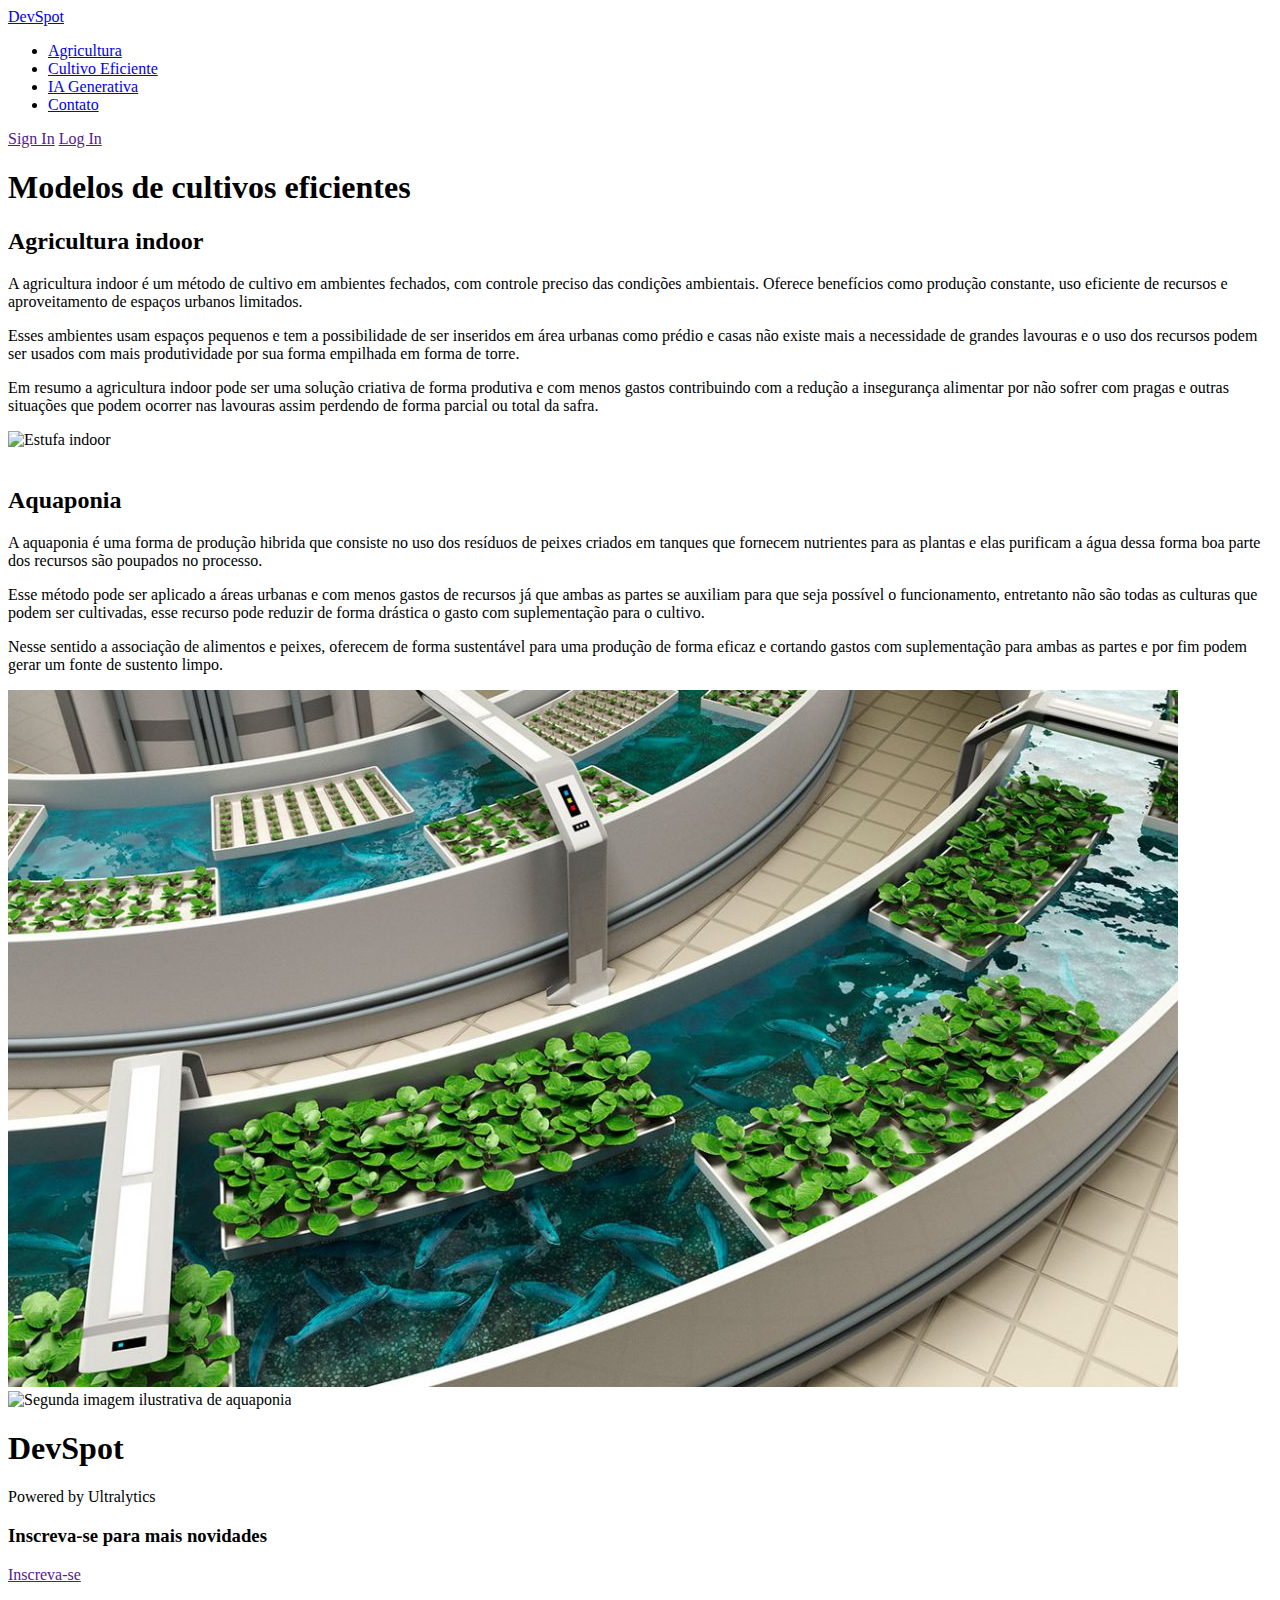
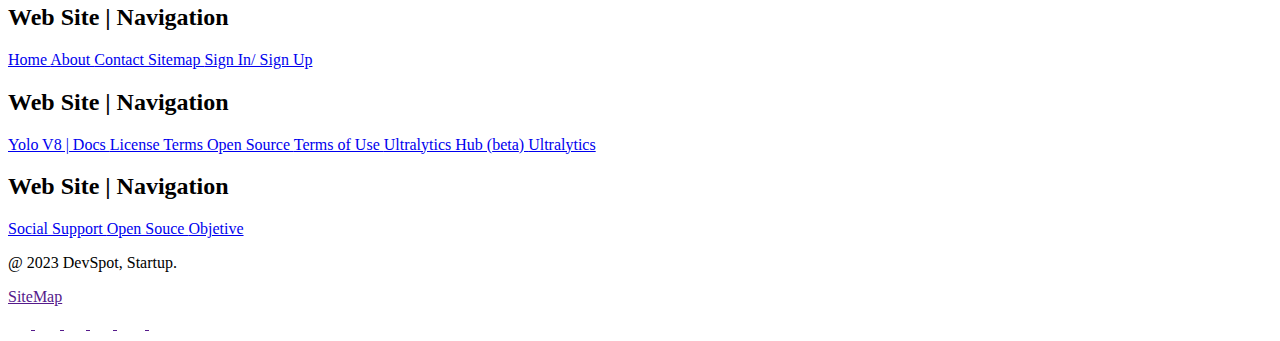
==== src/pages/Modelosdecultivo/modelosdecultivo.html @ 0a96f00a "alteração do nome do arquivo" ====
<!DOCTYPE html>
<html lang="en">
<head>
    <meta charset="UTF-8">
    <meta http-equiv="X-UA-Compatible" content="IE=edge">
    <meta name="viewport" content="width=device-width, initial-scale=1.0">
    <link rel="stylesheet" href="./style.css">
    <link rel="stylesheet" href="../../components/header.css">

    <title>DevSpot | Home</title>
</head>
<body>
    <header>
        <section>
            <a href="./index.html" target="_parent" rel="noopener noreferrer">
                DevSpot
            </a>
            <nav>
                <ul>
                    <li>
                        <a href="http://" target="_blank" rel="noopener noreferrer">
                            Agricultura
                        </a>
                    </li>
                    <li>
                        <a href="http://" target="_blank" rel="noopener noreferrer">
                            Cultivo Eficiente
                        </a>
                    </li>
                    <li>
                        <a href="http://" target="_blank" rel="noopener noreferrer">
                            IA Generativa
                        </a>
                    </li>
                    <li>
                        <a href="http://" target="_blank" rel="noopener noreferrer">
                            Contato
                        </a>
                    </li>
                </ul>
            </nav>
            <div>
                <div>
                    <a href="">Sign In</a>
                    <a href="">Log In</a>
                </div>
                <div class="mobile-menu">
                    <div class="line1"></div>
                    <div class="line2"></div>
                    <div class="line3"></div>
                </div>
            </div>
        </section>
    </header>
    <script src="./src/scripts/mobileNavBar.js" defer></script>
    <!-- O uso do script é obrigatório para a responsividade -->
    <main>
        <h1 class = "Titulo">  Modelos de cultivos eficientes </h1>

        <h2 class = "Subtitulo"> Agricultura indoor</h2>

        <p class= "Texto"> A agricultura indoor é um método de cultivo em ambientes fechados, com controle preciso das condições ambientais. Oferece benefícios como produção constante, uso eficiente de recursos e aproveitamento de espaços urbanos limitados. </p> 

        <p class= "Texto"> Esses ambientes usam espaços pequenos e tem a possibilidade de ser inseridos em área urbanas como prédio e casas não existe mais a necessidade de grandes lavouras e o uso dos recursos podem ser usados com mais produtividade por sua forma empilhada em forma de torre. </p>

        <p class= "Texto"> Em resumo a agricultura indoor pode ser uma solução criativa de forma produtiva e com menos gastos contribuindo com a redução a insegurança alimentar por não sofrer com pragas e outras situações que podem ocorrer nas lavouras assim perdendo de forma parcial ou total da safra. </p>

        <img src="../../assets/modelosdecultivo/aeroFarm.jpg" alt="Estufa indoor">
        <br>
        <br>
        <h2 class = "Subtitulo"> Aquaponia</h2>

        <p class= "Texto"> A aquaponia é uma forma de produção hibrida que consiste no uso dos resíduos de peixes criados em tanques que fornecem nutrientes para as plantas e elas purificam a água dessa forma boa parte dos recursos são poupados no processo. </p>

        <p class= "Texto"> Esse método pode ser aplicado a áreas urbanas e com menos gastos de recursos já que ambas as partes se auxiliam para que seja possível o funcionamento, entretanto não são todas as culturas que podem ser cultivadas, esse recurso pode reduzir de forma drástica o gasto com suplementação para o cultivo. </p>

        <p class= "Texto">Nesse sentido a associação de alimentos e peixes, oferecem de forma sustentável para uma produção de forma eficaz e cortando gastos com suplementação para ambas as partes e por fim podem gerar um fonte de sustento limpo.</p>

        <img id="Imagem-aquaponia" src="../../assets/modelosdecultivo/aquaponia.jpg" alt="Imagem ilustrativa de aquaponia">
        <br>
        <img id="Imagem-aquaponia2" src="../../assets/modelosdecultivo/aquaponia2.jpg" alt="Segunda imagem ilustrativa de aquaponia">
    </main>
    <footer>
        <div>
            <div>
                <section>
                    <div>
                        <h1>DevSpot</h1>
                        <p>Powered by Ultralytics</p>
                    </div>
                    <div>
                        <h3>Inscreva-se para mais novidades</h3>
                    </div>
                    <a 
                        href="">
                        <p>Inscreva-se</p>
                    </a>
                </section>
                <section>
                    <article>
                        <h2>Web Site | Navigation</h2>
                        <section>
                            <a href="http://" target="_blank" rel="noopener noreferrer">
                                Home
                            </a>
                            <a href="http://" target="_blank" rel="noopener noreferrer">
                                About
                            </a>
                            <a href="http://" target="_blank" rel="noopener noreferrer">
                                Contact
                            </a>
                            <a href="http://" target="_blank" rel="noopener noreferrer">
                                Sitemap
                            </a>
                            <a href="http://" target="_blank" rel="noopener noreferrer">
                                Sign In/ Sign Up
                            </a>
                        </section>
                    </article>
                    <article>
                        <h2>Web Site | Navigation</h2>
                        <section>
                            <a href="http://" target="_blank" rel="noopener noreferrer">
                                Yolo V8 | Docs
                            </a>
                            <a href="http://" target="_blank" rel="noopener noreferrer">
                                License Terms
                            </a>
                            <a href="http://" target="_blank" rel="noopener noreferrer">
                                Open Source
                            </a>
                            <a href="http://" target="_blank" rel="noopener noreferrer">
                                Terms of Use
                            </a>
                            <a href="http://" target="_blank" rel="noopener noreferrer">
                                Ultralytics Hub (<span>beta</span>)
                            </a>
                            <a href="http://" target="_blank" rel="noopener noreferrer">
                                Ultralytics
                            </a>
                        </section>
                    </article>
                    <article>
                        <h2>Web Site | Navigation</h2>
                        <section>
                            <a href="http://" target="_blank" rel="noopener noreferrer">
                                Social
                            </a>
                            <a href="http://" target="_blank" rel="noopener noreferrer">
                                Support
                            </a>
                            <a href="http://" target="_blank" rel="noopener noreferrer">
                                Open Souce
                            </a>
                            <a href="http://" target="_blank" rel="noopener noreferrer">
                                Objetive
                            </a>
                        </section>
                    </article>
                </section>
            </div> <!-- descript links -->
        </div>
        <div>
            <section>
                <div>
                    <p>@ <span>2023</span> DevSpot, Startup.</p>
                    <a href="">
                        SiteMap
                    </a>
                </div>
                <div>
                    <a href="" id="github">
                        <svg width="23" height="23" viewBox="0 0 38 37" fill="none" xmlns="http://www.w3.org/2000/svg">
                            <path fill-rule="evenodd" clip-rule="evenodd"
                                d="M19 0.25C8.64233 0.25 0.25 8.64233 0.25 19C0.25 27.2825 5.62109 34.3137 13.0735 36.7917C14.0134 36.9626 14.3552 36.3889 14.3552 35.8884C14.3552 35.4429 14.3369 34.2649 14.3308 32.7024C9.1123 33.8315 8.01367 30.1877 8.01367 30.1877C7.15918 28.021 5.93237 27.4412 5.93237 27.4412C4.22949 26.2815 6.06055 26.3059 6.06055 26.3059C7.94043 26.4402 8.9292 28.2346 8.9292 28.2346C10.6016 31.1033 13.3176 30.2732 14.3857 29.7971C14.5566 28.5825 15.0449 27.7585 15.5759 27.2886C11.4133 26.8186 7.03711 25.2073 7.03711 18.0234C7.03711 15.9727 7.76953 14.3003 8.96582 12.988C8.77661 12.5181 8.12964 10.6077 9.14893 8.02588C9.14893 8.02588 10.7236 7.52539 14.3064 9.94849C15.8018 9.53345 17.407 9.32593 19 9.31983C20.593 9.32593 22.1982 9.53345 23.6936 9.94849C27.2764 7.52539 28.845 8.02588 28.845 8.02588C29.8704 10.6077 29.2295 12.5181 29.0342 12.988C30.2366 14.3003 30.9568 15.9727 30.9568 18.0234C30.9568 25.2256 26.5745 26.8064 22.3997 27.2764C23.071 27.8501 23.6692 28.9976 23.6692 30.7432C23.6692 33.2517 23.6509 35.272 23.6509 35.8884C23.6509 36.3889 23.9866 36.9749 24.9387 36.7917C32.385 34.3076 37.75 27.2825 37.75 19C37.75 8.64233 29.3577 0.25 19 0.25Z"
                                class="fill hover" />
                        </svg>
                    </a>
                    <a href="" id="linkedin">
                        <svg width="25" height="18" viewBox="0 0 24 21" fill="none" xmlns="http://www.w3.org/2000/svg">
                            <path
                                d="M0.304343 6.83037H5.44783V21H0.304343V6.83037ZM2.91051 0C1.15011 0 0 1.05799 0 2.44665C0 3.80674 1.11646 4.89549 2.8432 4.89549H2.876C4.67006 4.89549 5.78731 3.80668 5.78731 2.44665C5.75366 1.05799 4.67011 0 2.91051 0ZM18.0765 6.49752C15.3463 6.49752 14.1231 7.87225 13.4408 8.83635V6.83037H8.29577C8.36389 8.15965 8.29577 21 8.29577 21H13.4408V13.0867C13.4408 12.6629 13.4745 12.2406 13.6098 11.937C13.9823 11.0909 14.8289 10.2147 16.2488 10.2147C18.1118 10.2147 18.8558 11.5147 18.8558 13.4187V20.9999H24V12.8748C24 8.52259 21.4627 6.49752 18.0765 6.49752Z"
                                class="fill" />
                        </svg>
                    </a>
                    <a href="" id="facebook">
                        <svg width="22" height="18" viewBox="0 0 24 21" fill="none" xmlns="http://www.w3.org/2000/svg">
                            <path fill-rule="evenodd" clip-rule="evenodd"
                                d="M21.0678 0C22.6861 0 24 1.14967 24 2.56569V18.4343C24 19.8503 22.6861 21 21.0678 21H16.0771V13.0875H19.199L19.793 9.69872H16.0771V7.49958C16.0771 6.57251 16.5961 5.66881 18.2605 5.66881H19.95V2.78377C19.95 2.78377 18.4167 2.55482 16.9508 2.55482C13.8905 2.55482 11.8902 4.17777 11.8902 7.11592V9.69872H8.48836V13.0875H11.8902V21H2.93222C1.31391 21 0 19.8503 0 18.4343V2.56569C0 1.14967 1.31386 0 2.93222 0L21.0678 0Z"
                                class="fill" />
                        </svg>
                    </a>
                    <a href="" id="instagram">
                        <svg width="23" height="19" viewBox="0 0 24 21" fill="none" xmlns="http://www.w3.org/2000/svg">
                            <path
                                d="M12.0002 5.03809C8.61309 5.03809 5.80664 7.45139 5.80664 10.4574C5.80664 13.4635 8.56471 15.8768 12.0002 15.8768C15.4357 15.8768 18.1937 13.4212 18.1937 10.4574C18.1937 7.49373 15.3873 5.03809 12.0002 5.03809ZM12.0002 13.9292C9.82277 13.9292 8.03245 12.3627 8.03245 10.4574C8.03245 8.5522 9.82277 6.98567 12.0002 6.98567C14.1776 6.98567 15.9679 8.5522 15.9679 10.4574C15.9679 12.3627 14.1776 13.9292 12.0002 13.9292Z"
                                class="fill" />
                            <path
                                d="M18.4355 6.13924C19.2104 6.13924 19.8387 5.58952 19.8387 4.91142C19.8387 4.23331 19.2104 3.68359 18.4355 3.68359C17.6605 3.68359 17.0322 4.23331 17.0322 4.91142C17.0322 5.58952 17.6605 6.13924 18.4355 6.13924Z"
                                class="fill" />
                            <path
                                d="M22.0645 1.73589C20.8065 0.592742 19.0161 0 16.9839 0H7.01613C2.80645 0 0 2.45564 0 6.13911V14.8185C0 16.6391 0.677419 18.2056 2.03226 19.3488C3.33871 20.4496 5.08065 21 7.06452 21H16.9355C19.0161 21 20.7581 20.4073 22.0161 19.3488C23.3226 18.248 24 16.6815 24 14.8609V6.13911C24 4.36089 23.3226 2.83669 22.0645 1.73589ZM21.871 14.8609C21.871 16.1734 21.3387 17.2319 20.4677 17.9516C19.5968 18.6714 18.3871 19.0524 16.9355 19.0524H7.06452C5.6129 19.0524 4.40323 18.6714 3.53226 17.9516C2.66129 17.1895 2.22581 16.131 2.22581 14.8185V6.13911C2.22581 4.86895 2.66129 3.81048 3.53226 3.04839C4.35484 2.32863 5.6129 1.94758 7.06452 1.94758H17.0323C18.4839 1.94758 19.6935 2.32863 20.5645 3.09073C21.3871 3.85282 21.871 4.91129 21.871 6.13911V14.8609Z"
                                class="fill" />
                        </svg>
                    </a>
                    <a href="" id="youtube">
                        <svg width="28" height="19" viewBox="0 0 26 19" fill="none" xmlns="http://www.w3.org/2000/svg">
                            <path
                                d="M25.4665 4.10643C25.391 3.26388 25.0211 2.47486 24.4218 1.87788C23.8225 1.28091 23.032 0.914122 22.1892 0.841923C20.1736 0.674677 17.1862 0.5 13.5002 0.5C9.06121 0.5 5.71046 0.68135 3.54419 0.851412C2.69739 0.91944 1.90196 1.28481 1.29863 1.88287C0.695295 2.48093 0.322959 3.27312 0.2475 4.11929C0.114892 5.51456 0 7.35728 0 9.55439C0 11.6968 0.11394 13.507 0.245931 14.8849C0.322143 15.7303 0.694794 16.5215 1.29801 17.1188C1.90123 17.716 2.69616 18.0807 3.5423 18.1484C5.70849 18.3185 9.05988 18.5 13.5002 18.5C17.1862 18.5 20.1736 18.3253 22.1892 18.158C23.032 18.0858 23.8225 17.7191 24.4218 17.1221C25.0212 16.5251 25.391 15.7361 25.4665 14.8936C25.5992 13.5056 25.7143 11.6753 25.7143 9.5C25.7143 7.32471 25.5992 5.49438 25.4665 4.10643ZM9.99764 13.2784V5.72157L17.4523 9.5L9.99764 13.2784Z"
                                class="fill" />
                        </svg>
                    </a>
                    <a href="" id="twitter">
                        <svg width="23" height="19" viewBox="0 0 24 21" fill="none" xmlns="http://www.w3.org/2000/svg">
                            <path
                                d="M24 2.48586C23.1177 2.90813 22.1682 3.19296 21.1719 3.32043C22.1891 2.66474 22.9691 1.62612 23.3369 0.387121C22.3855 0.995079 21.3322 1.43623 20.2102 1.67438C19.3123 0.644152 18.0325 0 16.6163 0C13.8973 0 11.6928 2.37361 11.6928 5.30167C11.6928 5.71659 11.7362 6.12102 11.8205 6.50972C7.72815 6.28835 4.09963 4.17807 1.67103 0.970425C1.24718 1.75306 1.00457 2.66369 1.00457 3.63621C1.00457 5.4753 1.8737 7.09827 3.19493 8.04876C2.38816 8.02096 1.62865 7.78229 0.964618 7.3852C0.964131 7.40723 0.964131 7.42978 0.964131 7.45234C0.964131 10.0206 2.66147 12.1628 4.9142 12.6507C4.50107 12.7713 4.06601 12.8364 3.61683 12.8364C3.29919 12.8364 2.9908 12.8033 2.69021 12.7409C3.31722 14.847 5.13538 16.3803 7.28969 16.4227C5.60453 17.8448 3.48188 18.6925 1.17459 18.6925C0.777541 18.6925 0.38536 18.6673 0 18.618C2.17965 20.1229 4.76755 21 7.5479 21C16.6051 21 21.5573 12.9219 21.5573 5.91592C21.5573 5.68617 21.5529 5.45694 21.5436 5.22928C22.5053 4.48336 23.3404 3.54913 24 2.48586Z"
                                class="fill" />
                        </svg>
                    </a>
                </div>
            </section>
        </div> <!-- watermark, sitemap & icon links -->
    </footer>

</body>
</html>
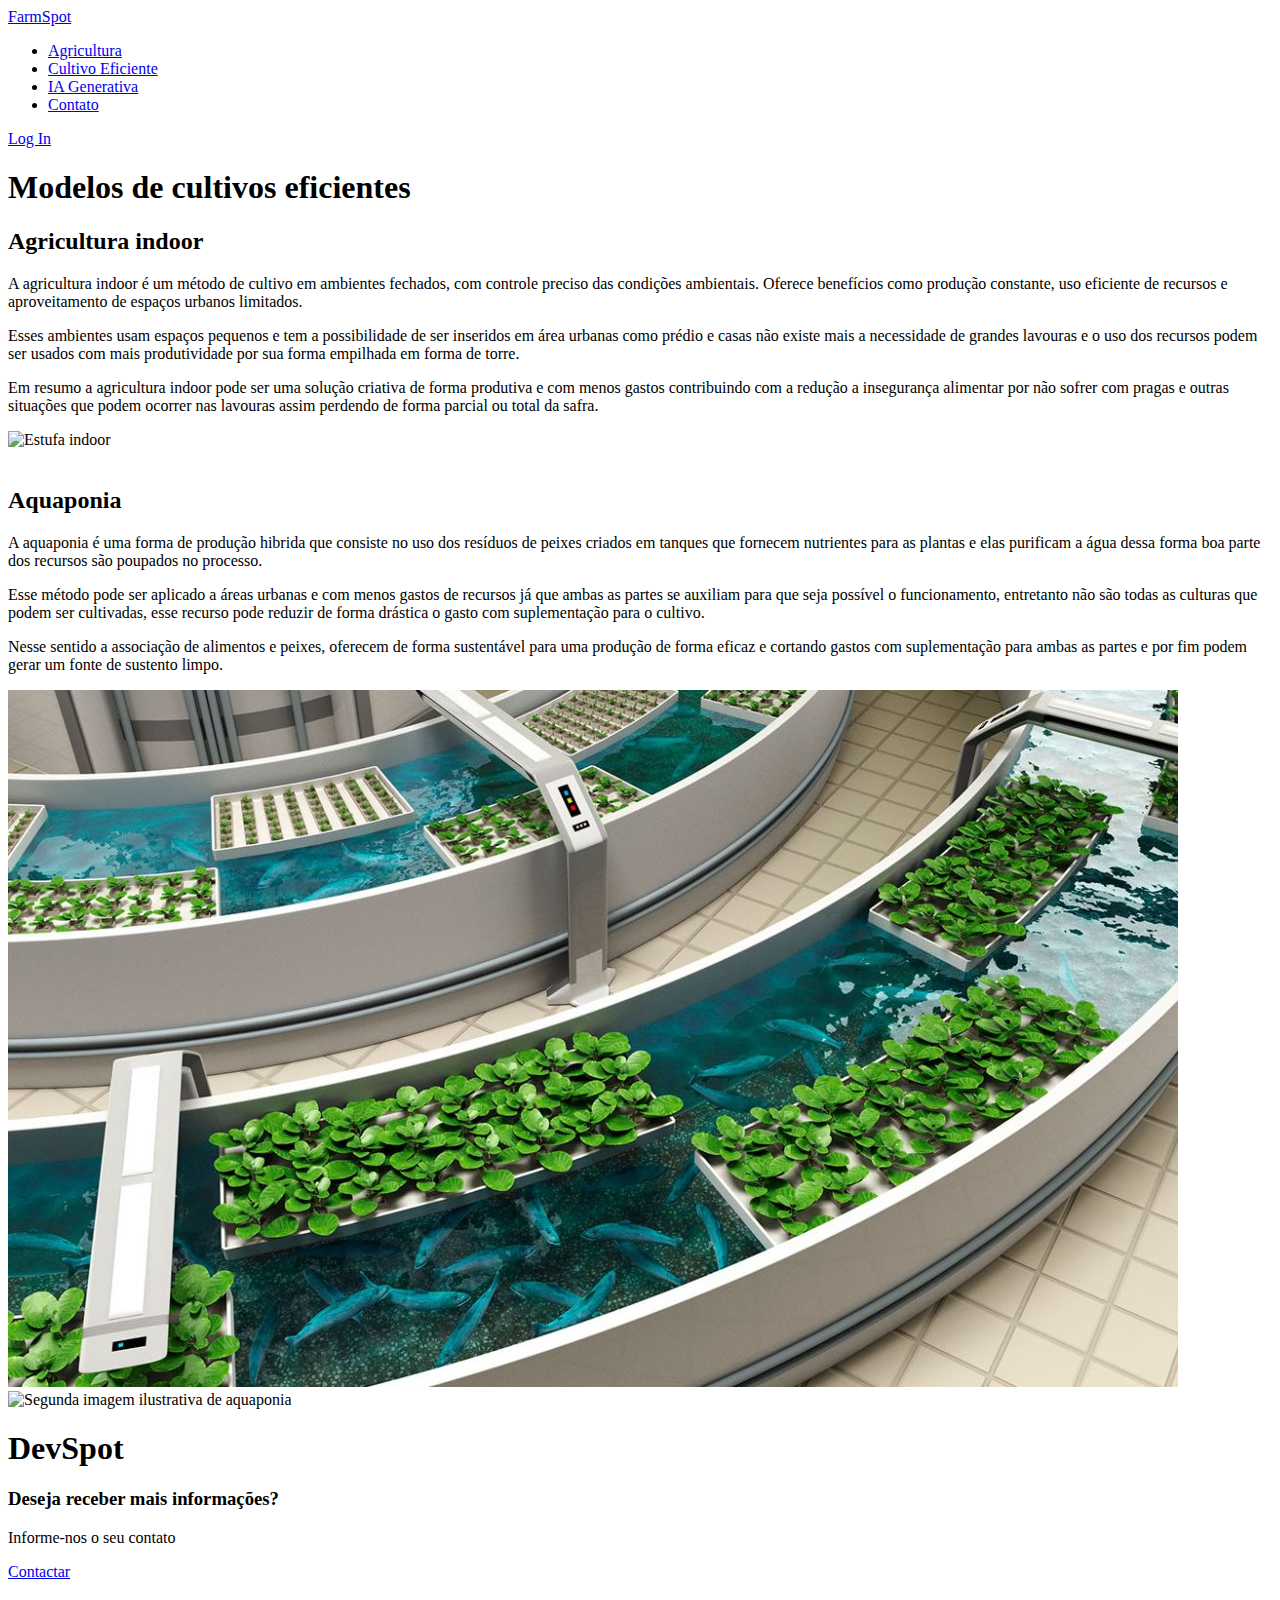
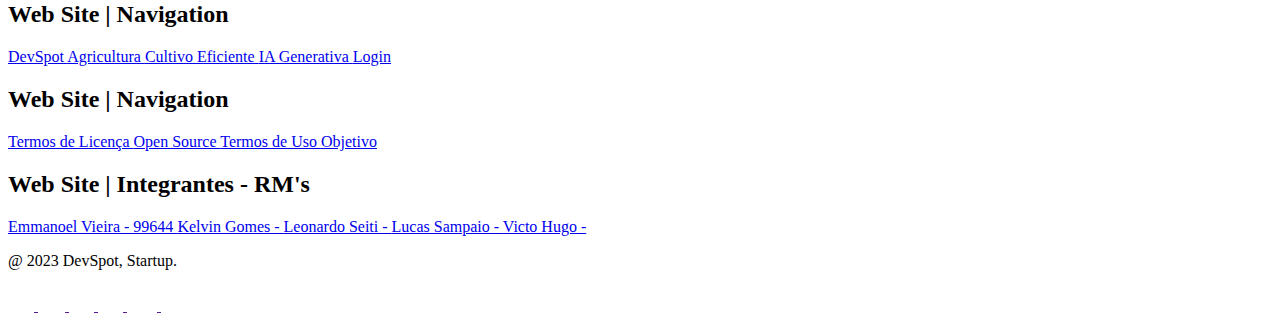
==== commit 7e3484f9: "links e finalização" ====
--- a/src/pages/Modelosdecultivo/modelosdecultivo.html
+++ b/src/pages/Modelosdecultivo/modelosdecultivo.html
@@ -6,34 +6,35 @@
     <meta name="viewport" content="width=device-width, initial-scale=1.0">
     <link rel="stylesheet" href="./style.css">
     <link rel="stylesheet" href="../../components/header.css">
-
+    <link rel="stylesheet" href="../../components/footer.css">
+    <script src="./src/scripts/mobileNavBar.js" defer></script>
     <title>DevSpot | Home</title>
 </head>
 <body>
     <header>
         <section>
             <a href="./index.html" target="_parent" rel="noopener noreferrer">
-                DevSpot
+                FarmSpot
             </a>
             <nav>
                 <ul>
                     <li>
-                        <a href="http://" target="_blank" rel="noopener noreferrer">
+                        <a href="../Agricultura/AgriculturaSust.html" target="_blank" rel="noopener noreferrer" class="white-color">
                             Agricultura
                         </a>
                     </li>
                     <li>
-                        <a href="http://" target="_blank" rel="noopener noreferrer">
+                        <a href="./modelosdecultivo.html" target="_blank" rel="noopener noreferrer" class="white-color">
                             Cultivo Eficiente
                         </a>
                     </li>
                     <li>
-                        <a href="http://" target="_blank" rel="noopener noreferrer">
+                        <a href="../" target="_blank" rel="noopener noreferrer" class="white-color">
                             IA Generativa
                         </a>
                     </li>
                     <li>
-                        <a href="http://" target="_blank" rel="noopener noreferrer">
+                        <a href="../Contato/Contato.html" target="_blank" rel="noopener noreferrer" class="white-color">
                             Contato
                         </a>
                     </li>
@@ -41,8 +42,7 @@
             </nav>
             <div>
                 <div>
-                    <a href="">Sign In</a>
-                    <a href="">Log In</a>
+                    <a href="#">Log In</a>
                 </div>
                 <div class="mobile-menu">
                     <div class="line1"></div>
@@ -52,8 +52,6 @@
             </div>
         </section>
     </header>
-    <script src="./src/scripts/mobileNavBar.js" defer></script>
-    <!-- O uso do script é obrigatório para a responsividade -->
     <main>
         <h1 class = "Titulo">  Modelos de cultivos eficientes </h1>
 
@@ -86,14 +84,13 @@
                 <section>
                     <div>
                         <h1>DevSpot</h1>
-                        <p>Powered by Ultralytics</p>
                     </div>
                     <div>
-                        <h3>Inscreva-se para mais novidades</h3>
+                        <h3>Deseja receber mais informações?</h3>
+                        <p>Informe-nos o seu contato</p>
                     </div>
-                    <a 
-                        href="">
-                        <p>Inscreva-se</p>
+                    <a href="./src/pages/Contact/">
+                        <p>Contactar</p>
                     </a>
                 </section>
                 <section>
@@ -101,59 +98,57 @@
                         <h2>Web Site | Navigation</h2>
                         <section>
                             <a href="http://" target="_blank" rel="noopener noreferrer">
-                                Home
-                            </a>
-                            <a href="http://" target="_blank" rel="noopener noreferrer">
-                                About
-                            </a>
-                            <a href="http://" target="_blank" rel="noopener noreferrer">
-                                Contact
-                            </a>
-                            <a href="http://" target="_blank" rel="noopener noreferrer">
-                                Sitemap
-                            </a>
-                            <a href="http://" target="_blank" rel="noopener noreferrer">
-                                Sign In/ Sign Up
+                                DevSpot
+                            </a>
+                            <a href="http://" target="_blank" rel="noopener noreferrer">
+                                Agricultura
+                            </a>
+                            <a href="http://" target="_blank" rel="noopener noreferrer">
+                                Cultivo Eficiente
+                            </a>
+                            <a href="http://" target="_blank" rel="noopener noreferrer">
+                                IA Generativa
+                            </a>
+                            <a href="http://" target="_blank" rel="noopener noreferrer">
+                                Login
                             </a>
                         </section>
                     </article>
                     <article>
                         <h2>Web Site | Navigation</h2>
                         <section>
-                            <a href="http://" target="_blank" rel="noopener noreferrer">
-                                Yolo V8 | Docs
-                            </a>
-                            <a href="http://" target="_blank" rel="noopener noreferrer">
-                                License Terms
-                            </a>
-                            <a href="http://" target="_blank" rel="noopener noreferrer">
+                            <a href="#" target="_blank" rel="noopener noreferrer" title="Ainda não disponibilizado!">
+                                Termos de Licença
+                            </a>
+                            <a href="https://github.com/ArandasNyan/Global-Solution" target="_blank"
+                                rel="noopener noreferrer">
                                 Open Source
                             </a>
-                            <a href="http://" target="_blank" rel="noopener noreferrer">
-                                Terms of Use
-                            </a>
-                            <a href="http://" target="_blank" rel="noopener noreferrer">
-                                Ultralytics Hub (<span>beta</span>)
-                            </a>
-                            <a href="http://" target="_blank" rel="noopener noreferrer">
-                                Ultralytics
+                            <a href="#" target="_blank" rel="noopener noreferrer" title="Disponibilizado em breve!">
+                                Termos de Uso
+                            </a>
+                            <a href="#solution" target="_blank" rel="noopener noreferrer">
+                                Objetivo
                             </a>
                         </section>
                     </article>
                     <article>
-                        <h2>Web Site | Navigation</h2>
+                        <h2>Web Site | Integrantes - RM's</h2>
                         <section>
                             <a href="http://" target="_blank" rel="noopener noreferrer">
-                                Social
-                            </a>
-                            <a href="http://" target="_blank" rel="noopener noreferrer">
-                                Support
-                            </a>
-                            <a href="http://" target="_blank" rel="noopener noreferrer">
-                                Open Souce
-                            </a>
-                            <a href="http://" target="_blank" rel="noopener noreferrer">
-                                Objetive
+                                Emmanoel Vieira - 99644
+                            </a>
+                            <a href="http://" target="_blank" rel="noopener noreferrer">
+                                Kelvin Gomes -
+                            </a>
+                            <a href="http://" target="_blank" rel="noopener noreferrer">
+                                Leonardo Seiti -
+                            </a>
+                            <a href="http://" target="_blank" rel="noopener noreferrer">
+                                Lucas Sampaio -
+                            </a>
+                            <a href="http://" target="_blank" rel="noopener noreferrer">
+                                Victo Hugo -
                             </a>
                         </section>
                     </article>
@@ -164,34 +159,31 @@
             <section>
                 <div>
                     <p>@ <span>2023</span> DevSpot, Startup.</p>
-                    <a href="">
-                        SiteMap
-                    </a>
                 </div>
                 <div>
                     <a href="" id="github">
-                        <svg width="23" height="23" viewBox="0 0 38 37" fill="none" xmlns="http://www.w3.org/2000/svg">
+                        <svg width="26" height="25" viewBox="0 0 38 37" fill="none" xmlns="http://www.w3.org/2000/svg">
                             <path fill-rule="evenodd" clip-rule="evenodd"
                                 d="M19 0.25C8.64233 0.25 0.25 8.64233 0.25 19C0.25 27.2825 5.62109 34.3137 13.0735 36.7917C14.0134 36.9626 14.3552 36.3889 14.3552 35.8884C14.3552 35.4429 14.3369 34.2649 14.3308 32.7024C9.1123 33.8315 8.01367 30.1877 8.01367 30.1877C7.15918 28.021 5.93237 27.4412 5.93237 27.4412C4.22949 26.2815 6.06055 26.3059 6.06055 26.3059C7.94043 26.4402 8.9292 28.2346 8.9292 28.2346C10.6016 31.1033 13.3176 30.2732 14.3857 29.7971C14.5566 28.5825 15.0449 27.7585 15.5759 27.2886C11.4133 26.8186 7.03711 25.2073 7.03711 18.0234C7.03711 15.9727 7.76953 14.3003 8.96582 12.988C8.77661 12.5181 8.12964 10.6077 9.14893 8.02588C9.14893 8.02588 10.7236 7.52539 14.3064 9.94849C15.8018 9.53345 17.407 9.32593 19 9.31983C20.593 9.32593 22.1982 9.53345 23.6936 9.94849C27.2764 7.52539 28.845 8.02588 28.845 8.02588C29.8704 10.6077 29.2295 12.5181 29.0342 12.988C30.2366 14.3003 30.9568 15.9727 30.9568 18.0234C30.9568 25.2256 26.5745 26.8064 22.3997 27.2764C23.071 27.8501 23.6692 28.9976 23.6692 30.7432C23.6692 33.2517 23.6509 35.272 23.6509 35.8884C23.6509 36.3889 23.9866 36.9749 24.9387 36.7917C32.385 34.3076 37.75 27.2825 37.75 19C37.75 8.64233 29.3577 0.25 19 0.25Z"
-                                class="fill hover" />
+                                class="fill" />
                         </svg>
                     </a>
                     <a href="" id="linkedin">
-                        <svg width="25" height="18" viewBox="0 0 24 21" fill="none" xmlns="http://www.w3.org/2000/svg">
+                        <svg width="27" height="20" viewBox="0 0 24 21" fill="none" xmlns="http://www.w3.org/2000/svg">
                             <path
                                 d="M0.304343 6.83037H5.44783V21H0.304343V6.83037ZM2.91051 0C1.15011 0 0 1.05799 0 2.44665C0 3.80674 1.11646 4.89549 2.8432 4.89549H2.876C4.67006 4.89549 5.78731 3.80668 5.78731 2.44665C5.75366 1.05799 4.67011 0 2.91051 0ZM18.0765 6.49752C15.3463 6.49752 14.1231 7.87225 13.4408 8.83635V6.83037H8.29577C8.36389 8.15965 8.29577 21 8.29577 21H13.4408V13.0867C13.4408 12.6629 13.4745 12.2406 13.6098 11.937C13.9823 11.0909 14.8289 10.2147 16.2488 10.2147C18.1118 10.2147 18.8558 11.5147 18.8558 13.4187V20.9999H24V12.8748C24 8.52259 21.4627 6.49752 18.0765 6.49752Z"
                                 class="fill" />
                         </svg>
                     </a>
                     <a href="" id="facebook">
-                        <svg width="22" height="18" viewBox="0 0 24 21" fill="none" xmlns="http://www.w3.org/2000/svg">
+                        <svg width="25" height="21" viewBox="0 0 24 21" fill="none" xmlns="http://www.w3.org/2000/svg">
                             <path fill-rule="evenodd" clip-rule="evenodd"
                                 d="M21.0678 0C22.6861 0 24 1.14967 24 2.56569V18.4343C24 19.8503 22.6861 21 21.0678 21H16.0771V13.0875H19.199L19.793 9.69872H16.0771V7.49958C16.0771 6.57251 16.5961 5.66881 18.2605 5.66881H19.95V2.78377C19.95 2.78377 18.4167 2.55482 16.9508 2.55482C13.8905 2.55482 11.8902 4.17777 11.8902 7.11592V9.69872H8.48836V13.0875H11.8902V21H2.93222C1.31391 21 0 19.8503 0 18.4343V2.56569C0 1.14967 1.31386 0 2.93222 0L21.0678 0Z"
                                 class="fill" />
                         </svg>
                     </a>
                     <a href="" id="instagram">
-                        <svg width="23" height="19" viewBox="0 0 24 21" fill="none" xmlns="http://www.w3.org/2000/svg">
+                        <svg width="25" height="21" viewBox="0 0 24 21" fill="none" xmlns="http://www.w3.org/2000/svg">
                             <path
                                 d="M12.0002 5.03809C8.61309 5.03809 5.80664 7.45139 5.80664 10.4574C5.80664 13.4635 8.56471 15.8768 12.0002 15.8768C15.4357 15.8768 18.1937 13.4212 18.1937 10.4574C18.1937 7.49373 15.3873 5.03809 12.0002 5.03809ZM12.0002 13.9292C9.82277 13.9292 8.03245 12.3627 8.03245 10.4574C8.03245 8.5522 9.82277 6.98567 12.0002 6.98567C14.1776 6.98567 15.9679 8.5522 15.9679 10.4574C15.9679 12.3627 14.1776 13.9292 12.0002 13.9292Z"
                                 class="fill" />
@@ -204,14 +196,14 @@
                         </svg>
                     </a>
                     <a href="" id="youtube">
-                        <svg width="28" height="19" viewBox="0 0 26 19" fill="none" xmlns="http://www.w3.org/2000/svg">
+                        <svg width="30" height="22" viewBox="0 0 30 20" fill="none" xmlns="http://www.w3.org/2000/svg">
                             <path
                                 d="M25.4665 4.10643C25.391 3.26388 25.0211 2.47486 24.4218 1.87788C23.8225 1.28091 23.032 0.914122 22.1892 0.841923C20.1736 0.674677 17.1862 0.5 13.5002 0.5C9.06121 0.5 5.71046 0.68135 3.54419 0.851412C2.69739 0.91944 1.90196 1.28481 1.29863 1.88287C0.695295 2.48093 0.322959 3.27312 0.2475 4.11929C0.114892 5.51456 0 7.35728 0 9.55439C0 11.6968 0.11394 13.507 0.245931 14.8849C0.322143 15.7303 0.694794 16.5215 1.29801 17.1188C1.90123 17.716 2.69616 18.0807 3.5423 18.1484C5.70849 18.3185 9.05988 18.5 13.5002 18.5C17.1862 18.5 20.1736 18.3253 22.1892 18.158C23.032 18.0858 23.8225 17.7191 24.4218 17.1221C25.0212 16.5251 25.391 15.7361 25.4665 14.8936C25.5992 13.5056 25.7143 11.6753 25.7143 9.5C25.7143 7.32471 25.5992 5.49438 25.4665 4.10643ZM9.99764 13.2784V5.72157L17.4523 9.5L9.99764 13.2784Z"
                                 class="fill" />
                         </svg>
                     </a>
                     <a href="" id="twitter">
-                        <svg width="23" height="19" viewBox="0 0 24 21" fill="none" xmlns="http://www.w3.org/2000/svg">
+                        <svg width="25" height="21" viewBox="0 0 25 21" fill="none" xmlns="http://www.w3.org/2000/svg">
                             <path
                                 d="M24 2.48586C23.1177 2.90813 22.1682 3.19296 21.1719 3.32043C22.1891 2.66474 22.9691 1.62612 23.3369 0.387121C22.3855 0.995079 21.3322 1.43623 20.2102 1.67438C19.3123 0.644152 18.0325 0 16.6163 0C13.8973 0 11.6928 2.37361 11.6928 5.30167C11.6928 5.71659 11.7362 6.12102 11.8205 6.50972C7.72815 6.28835 4.09963 4.17807 1.67103 0.970425C1.24718 1.75306 1.00457 2.66369 1.00457 3.63621C1.00457 5.4753 1.8737 7.09827 3.19493 8.04876C2.38816 8.02096 1.62865 7.78229 0.964618 7.3852C0.964131 7.40723 0.964131 7.42978 0.964131 7.45234C0.964131 10.0206 2.66147 12.1628 4.9142 12.6507C4.50107 12.7713 4.06601 12.8364 3.61683 12.8364C3.29919 12.8364 2.9908 12.8033 2.69021 12.7409C3.31722 14.847 5.13538 16.3803 7.28969 16.4227C5.60453 17.8448 3.48188 18.6925 1.17459 18.6925C0.777541 18.6925 0.38536 18.6673 0 18.618C2.17965 20.1229 4.76755 21 7.5479 21C16.6051 21 21.5573 12.9219 21.5573 5.91592C21.5573 5.68617 21.5529 5.45694 21.5436 5.22928C22.5053 4.48336 23.3404 3.54913 24 2.48586Z"
                                 class="fill" />
